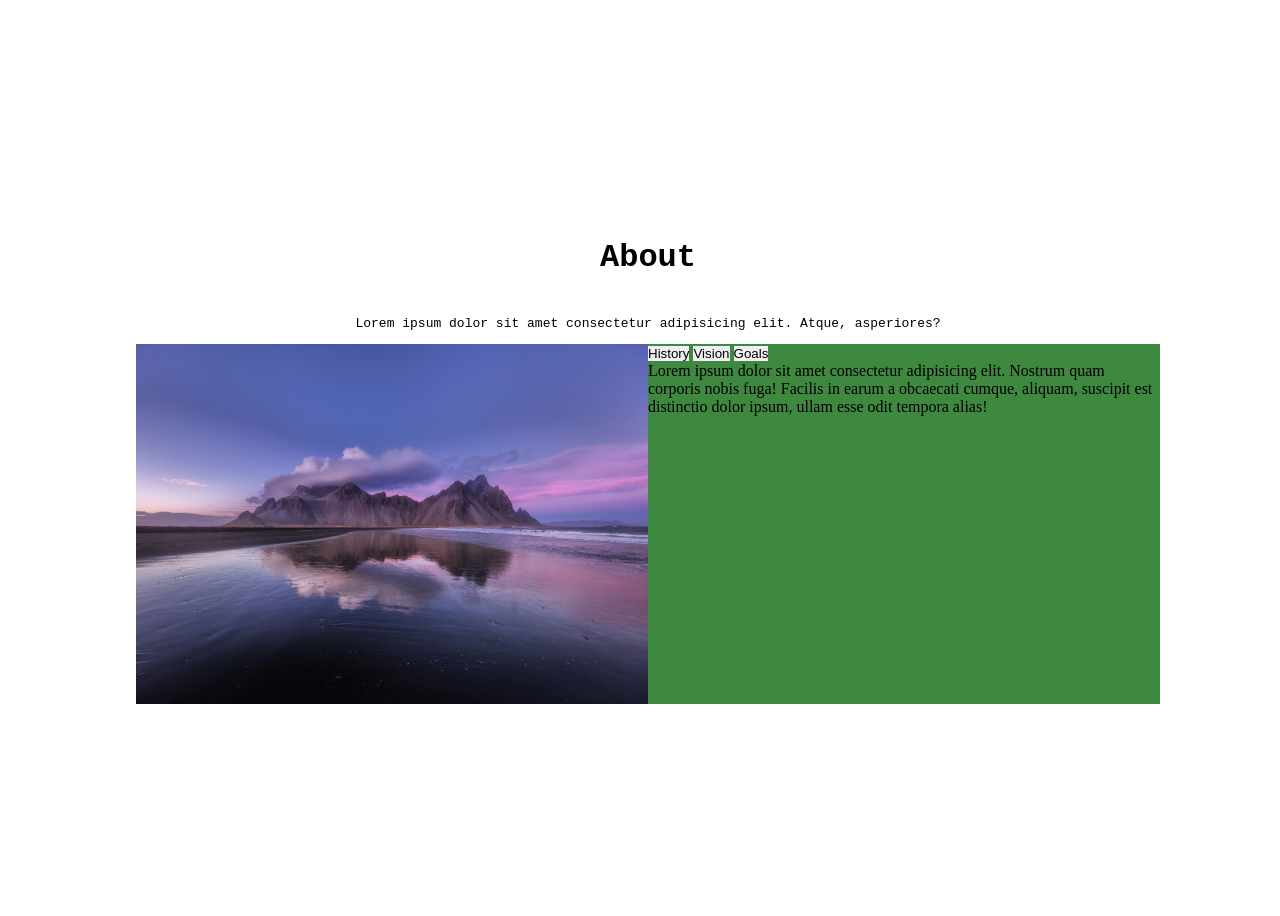
==== contenttabs/index.html @ 7ef7e71c "new app" ====
<!DOCTYPE html>
<html lang="en">
<head>
  <meta charset="UTF-8">
  <meta name="viewport" content="width=device-width, initial-scale=1.0">
  <title>Document</title>
  <link rel="stylesheet" href="style.css">

</head>
<body>
  <header>
    <div class="head">
      <h2>About</h2>
      <p>Lorem ipsum dolor sit amet consectetur adipisicing elit. Atque, asperiores?</p>
    </div>
  </header>

  <div class="outer">

    <div class="img-container">
       <img src="wall1.jpg">
    </div>

    <div class="content">
      <div class="btn">
        <button class="history-btn">
          History
        </button>

        <button class="vision-btn">
          Vision
        </button>

        <button class="goals">
          Goals
        </button>

      </div>

      <div class="text">
        Lorem ipsum dolor sit amet consectetur adipisicing elit. Nostrum quam corporis nobis fuga! Facilis in earum a obcaecati cumque, aliquam, suscipit est distinctio dolor ipsum, ullam esse odit tempora alias!
      </div>
    </div>
    
  </div>

<script src="app.js">
</script>
  
</body>
</html>
---- contenttabs/style.css ----
*{
  border:0;
  padding:0;
}

body{
  box-sizing: border-box;
  width:100vw;
  height:100vh;
  background:white;
  display:flex;
  align-items:center;
  justify-content:center;
  flex-direction:column;
}
.outer{
  display:flex;
  flex-direction: row;
  width:80vw;
  height:40vh;
  justify-content: space-evenly;
  background:grey;


}
.head{
  align-items:center;
  display:flex;
  flex-direction:column ;
  width:60vw;
  font-family: monospace;
}
.head h2{
  font-size:2rem;
  
}

.img-container img{
  width:40vw;
  height: 40vh;

}

.content{
  background:rgb(63, 136, 63)
}
.btn button{
  
  
}
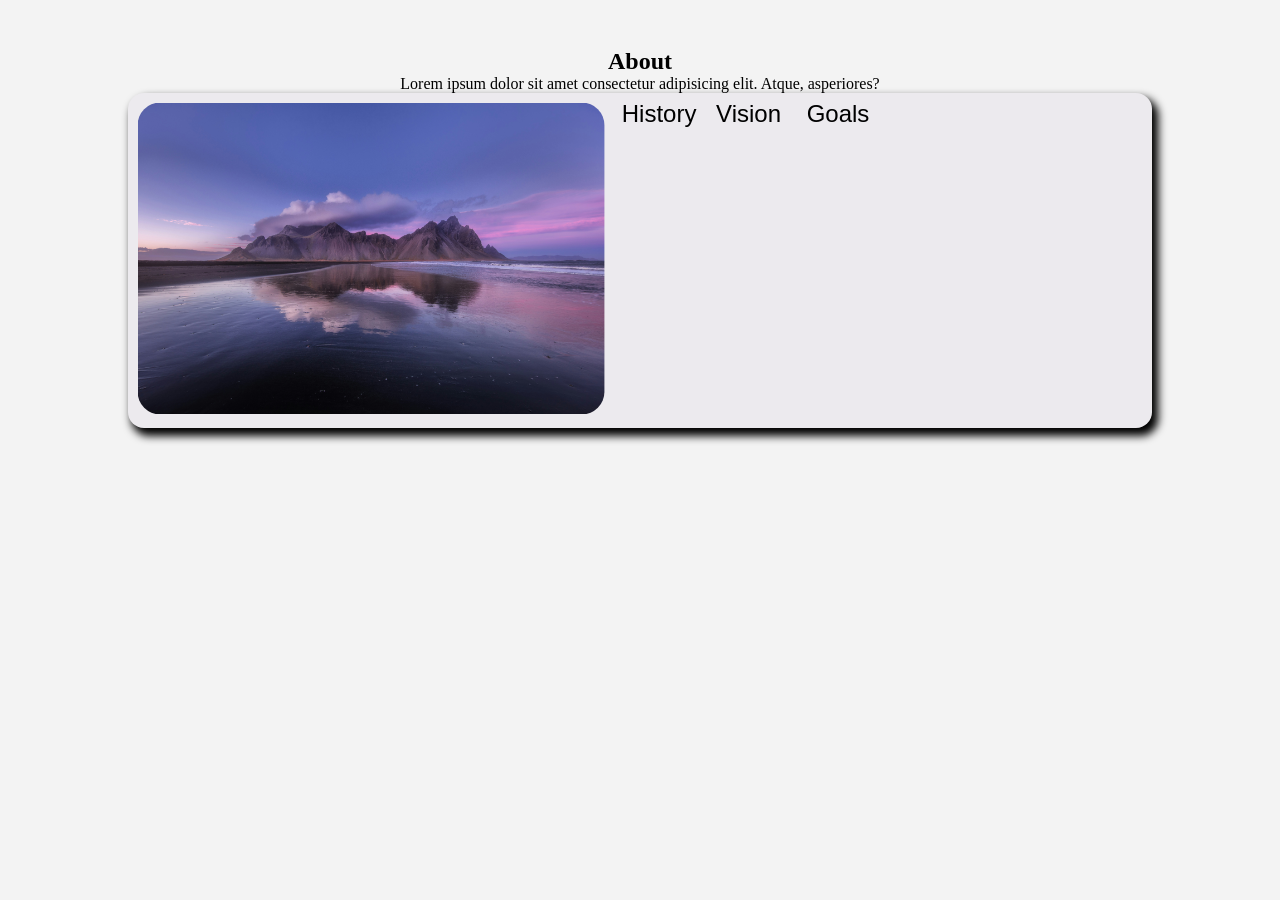
==== commit fa866904: "new" ====
--- a/contenttabs/index.html
+++ b/contenttabs/index.html
@@ -9,39 +9,55 @@
 </head>
 <body>
   <header>
+
+    <div class="section">
     <div class="head">
       <h2>About</h2>
       <p>Lorem ipsum dolor sit amet consectetur adipisicing elit. Atque, asperiores?</p>
     </div>
   </header>
 
-  <div class="outer">
+  <div class="outer ">
 
-    <div class="img-container">
-       <img src="wall1.jpg">
+    <div class="wallpaper">
+       <img src="wall1.jpg" width="200px">
     </div>
 
-    <div class="content">
-      <div class="btn">
-        <button class="history-btn">
+    <div class="data">
+      <div class="btn-container">
+        <button class="btn" data-id="history">
           History
-        </button>
+        </button> 
 
-        <button class="vision-btn">
+        <button class="btn" data-id="vision">
           Vision
         </button>
 
-        <button class="goals">
+        <button class="btn" data-id="goals">
           Goals
         </button>
 
       </div>
 
-      <div class="text">
-        Lorem ipsum dolor sit amet consectetur adipisicing elit. Nostrum quam corporis nobis fuga! Facilis in earum a obcaecati cumque, aliquam, suscipit est distinctio dolor ipsum, ullam esse odit tempora alias!
+      <div class="content text" id="history">
+        <h4>history</h4>
+        <p>
+          Lorem ipsum dolor sit amet consectetur adipisicing elit. Modi esse velit tempore saepe repudiandae nemo doloribus corporis vero temporibus deserunt exercitationem molestias facilis dolores illum tenetur, earum doloremque quidem pariatur voluptatem ex? Maxime illo inventore ullam reprehenderit cumque quas, unde iure! Atque laudantium tempora porro.
+        </p>
+     
       </div>
-    </div>
+      <div class="content text" id="vision">
+        <h4>vision</h4>
+        <p>Lorem ipsum dolor sit, amet consectetur adipisicing elit. Ipsa voluptatum repellat consectetur. Similique iusto vitae saepe? Iusto repellat consequatur maiores corporis cumque magnam!</p>
+      </div>
+
+      <div  class="content text" id="goals">
+        <h4>goals</h4>
+        <p>Lorem ipsum dolor sit amet consectetur, adipisicing elit. Id vel dicta laborum, ullam minima sint consequatur rem explicabo, eveniet natus, alias vero nesciunt!</p>
+      </div>
+
     
+  </div>
   </div>
 
 <script src="app.js">
--- a/contenttabs/style.css
+++ b/contenttabs/style.css
@@ -1,50 +1,102 @@
+
+.content{
+  display:none;
+  text-align: left;
+  padding:.5rem .5rem;
+  list-style-type: none;
+
+
+}
+.active{
+  display:block;
+}
 *{
-  border:0;
   padding:0;
+  margin:0;
+  box-sizing: border-box;
+
 }
 
 body{
-  box-sizing: border-box;
-  width:100vw;
-  height:100vh;
-  background:white;
+  background:rgb(243, 243, 243);
   display:flex;
+  flex-direction: column;
   align-items:center;
   justify-content:center;
-  flex-direction:column;
+
+}
+
+.head{
+  width:80vw;
+  margin-top:3rem;
+  align-items: center;
+  display: flex;
+  flex-direction: column;
+  justify-content: center;
 }
 .outer{
+  width:80vw;
   display:flex;
-  flex-direction: row;
-  width:80vw;
-  height:40vh;
-  justify-content: space-evenly;
-  background:grey;
+  
+  border-radius:1rem;
+  background:rgb(236, 234, 238);
+  box-shadow: .3rem .4rem .5rem .1rem;
+}
+.wallpaper img{
+  width:38vw;
+  display: inline;
+  padding:.6rem;
+  border-radius: 2rem;
+}
+.data{
+ 
+display:flex;
+flex-direction:column;
+justify-content: center;
+align-items:center;
+height:100%;
+
 
 
 }
-.head{
-  align-items:center;
-  display:flex;
-  flex-direction:column ;
-  width:60vw;
-  font-family: monospace;
+.btn-container{
+  
+  display:grid;
+  grid-template-columns: 1fr 1fr 1fr;
+  width:100%;
+  font-family:monospace;
+  
+
 }
-.head h2{
-  font-size:2rem;
+@media screen and (width:800px){
+  .btn-container{
+    height:100vh;
+  }
+}
+
+.btn{
+  border:.03rem solid transparent;
+  background:transparent;
+  font-size:1.5rem;
+  padding:.4rem;
+  position:relative;
+  font-weight: 500;
+
+}
+.btn:hover{
+  border-color:rgb(49, 176, 167);
+  color:blue;
   
 }
 
-.img-container img{
-  width:40vw;
-  height: 40vh;
-
+@media  screen and (width:500px) {
+  .wallpaper img{
+    width:80vw;
+    height:90%;
+  }
+  .outer{
+    flex-direction: column;
+  }
+  
 }
 
-.content{
-  background:rgb(63, 136, 63)
-}
-.btn button{
-  
-  
-}
